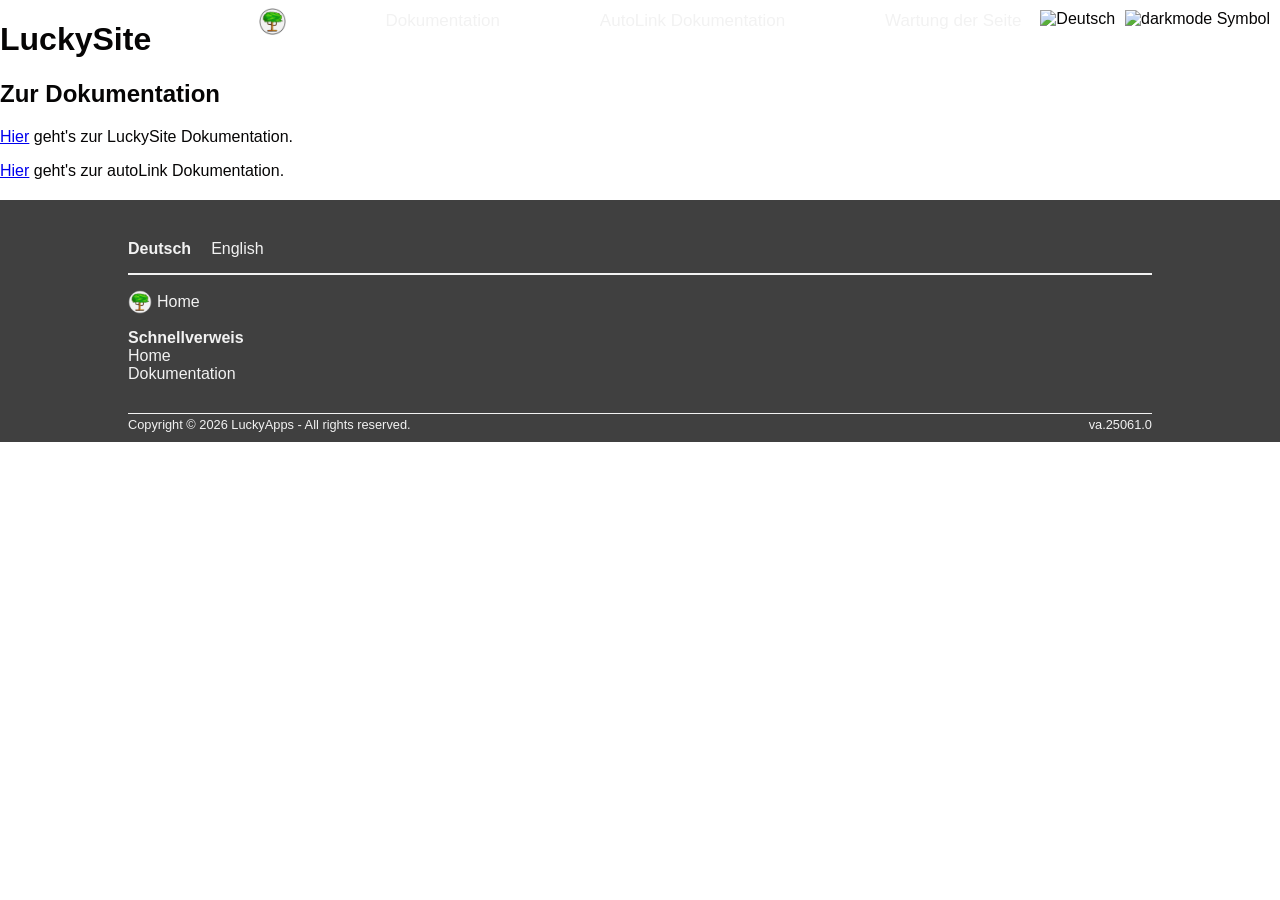
==== de/index.html @ 8b6bf64a "first Stable" ====
<!DOCTYPE html>
<html>
    <head>
        <link rel="icon" href="/media/Logo_Idee_6.png" type="image/png">
        <link rel="apple-touch-icon" href="/media/Logo_Idee_6.png"> <!-- Apple App icon -->
        <html lang="de-de">
        <meta name="theme-color" content="black"/>
        <meta charset="utf-8">
        <meta name="viewport" content="width=device-width">
        <meta name="description" content="">
        <title>Home</title>
    </head>
    <body>
        <script src="/LuckySiteUtil.js"></script>
        <script src="/LuckySiteCore.js"></script>

        <nav></nav>

        <div id="settings">
          <span id="settings_popup_lang" class="navbar_popup navbar_popup_lang fLang invisible" fLang-img="true" fLang-optionsOnly="true"></span>
          <img id="settings_lang" tabindex="0" class="settings_dynamic_img"></img>
          <img alt="darkmode Symbol" class="darkmode_toggle settings_dynamic_img" tabindex="0" src="/media/Theme_Symbol.png"></img>
          <img alt="Seitenleiste öffnen" id="navBurger" src="/media/burger - Kopie.svg"></img>
        </div>

        <h1>LuckySite</h1>
        <section>
            <h2>Zur Dokumentation</h2>
            <p><a class="autoLink" autoLink-id="documentation" autoLink-keepText>Hier</a> geht's zur LuckySite Dokumentation.</p>
            <p><a class="autoLink" autoLink-id="autolinkdoc" autoLink-keepText>Hier</a> geht's zur autoLink Dokumentation.</p>
        </section>

        <footer></footer>
    </body>
</html>
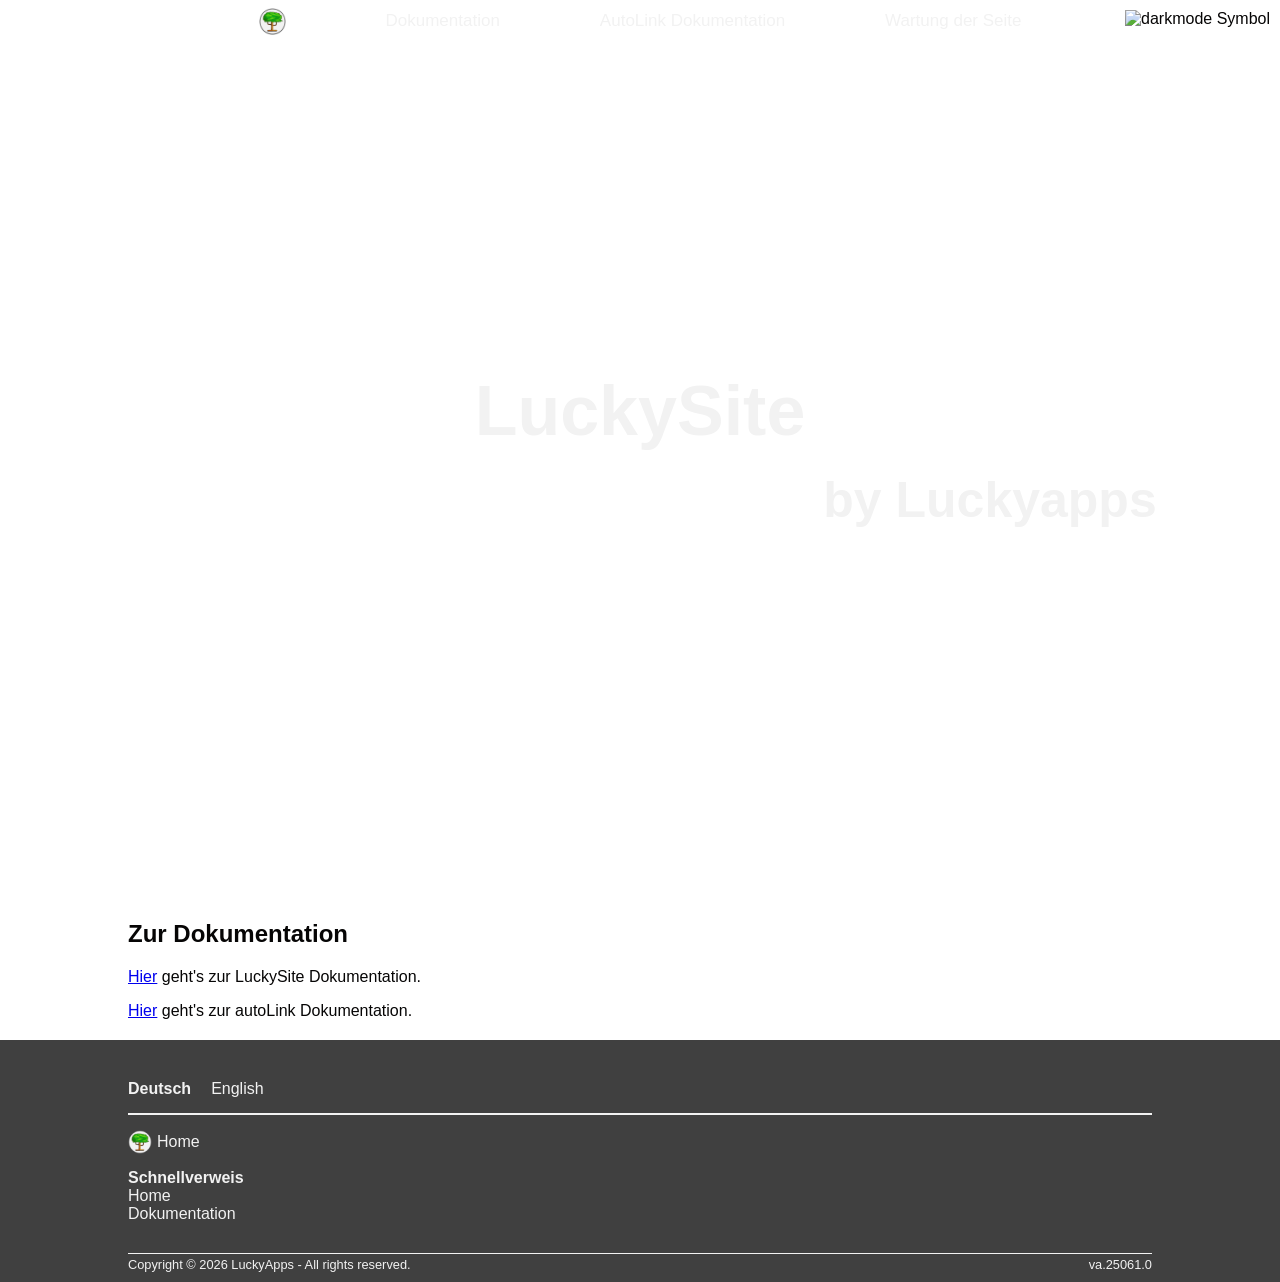
==== commit e1505a89: "Basic Functions working" ====
--- a/de/index.html
+++ b/de/index.html
@@ -16,16 +16,15 @@
 
         <nav></nav>
 
-        <div id="settings">
-          <span id="settings_popup_lang" class="navbar_popup navbar_popup_lang fLang invisible" fLang-img="true" fLang-optionsOnly="true"></span>
-          <img id="settings_lang" tabindex="0" class="settings_dynamic_img"></img>
-          <img alt="darkmode Symbol" class="darkmode_toggle settings_dynamic_img" tabindex="0" src="/media/Theme_Symbol.png"></img>
-          <img alt="Seitenleiste öffnen" id="navBurger" src="/media/burger - Kopie.svg"></img>
-        </div>
+        <header>
+            <div class="headerTitle">
+                <h1 class="header1Animation">LuckySite</h1>
+                <h2 class="header2Animation">by Luckyapps</h2>
+            </div>
+        </header>
 
-        <h1>LuckySite</h1>
         <section>
-            <h2>Zur Dokumentation</h2>
+            <h1>Zur Dokumentation</h1>
             <p><a class="autoLink" autoLink-id="documentation" autoLink-keepText>Hier</a> geht's zur LuckySite Dokumentation.</p>
             <p><a class="autoLink" autoLink-id="autolinkdoc" autoLink-keepText>Hier</a> geht's zur autoLink Dokumentation.</p>
         </section>
